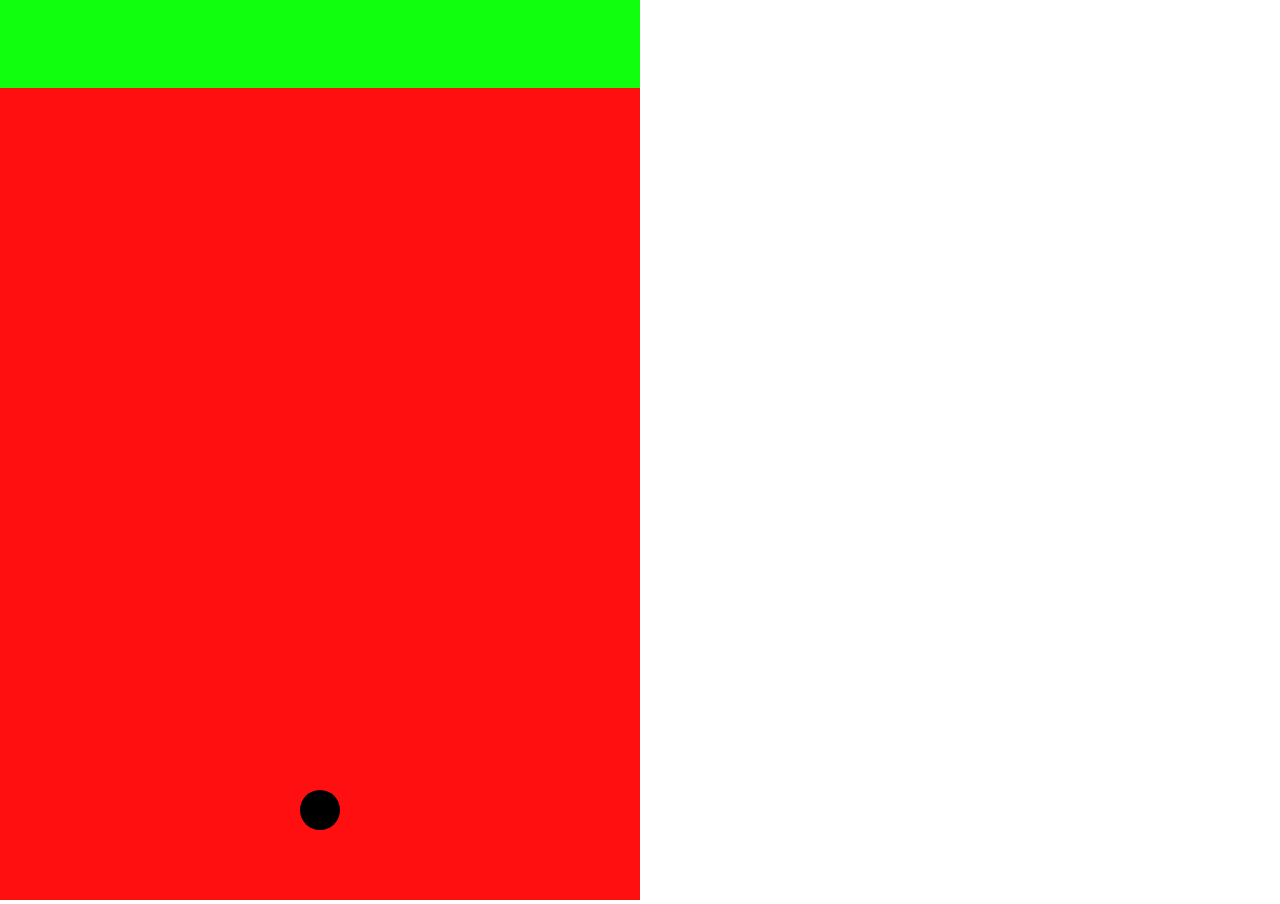
==== index.html @ dbf694de "Adding Controller, Map, Items and Players" ====
<!DOCTYPE html>
<html lang="en">
<head>
  <meta charset="UTF-8">
  <meta name="viewport" content="width=device-width, initial-scale=1.0">
  <meta http-equiv="X-UA-Compatible" content="ie=edge">
  <title>Racerevisiae – Start</title>
  <link rel="stylesheet" href="./css/drawer.css">
</head>
<body>
  <canvas id="canvas">
  </canvas>
</body>
<script defer src="./js/types.js"></script>
<script defer src="./js/drawer.js"></script>
<script defer src="./js/characters.js"></script>
<script defer src="./js/keyCapturer.js"></script>
<script defer src="./js/data.js"></script>
</html>
---- css/drawer.css ----
* {
  margin: 0px;
  padding: 0px;
}

body {
  width: 100vw;
  height: 100vh;
  overflow: hidden;
}
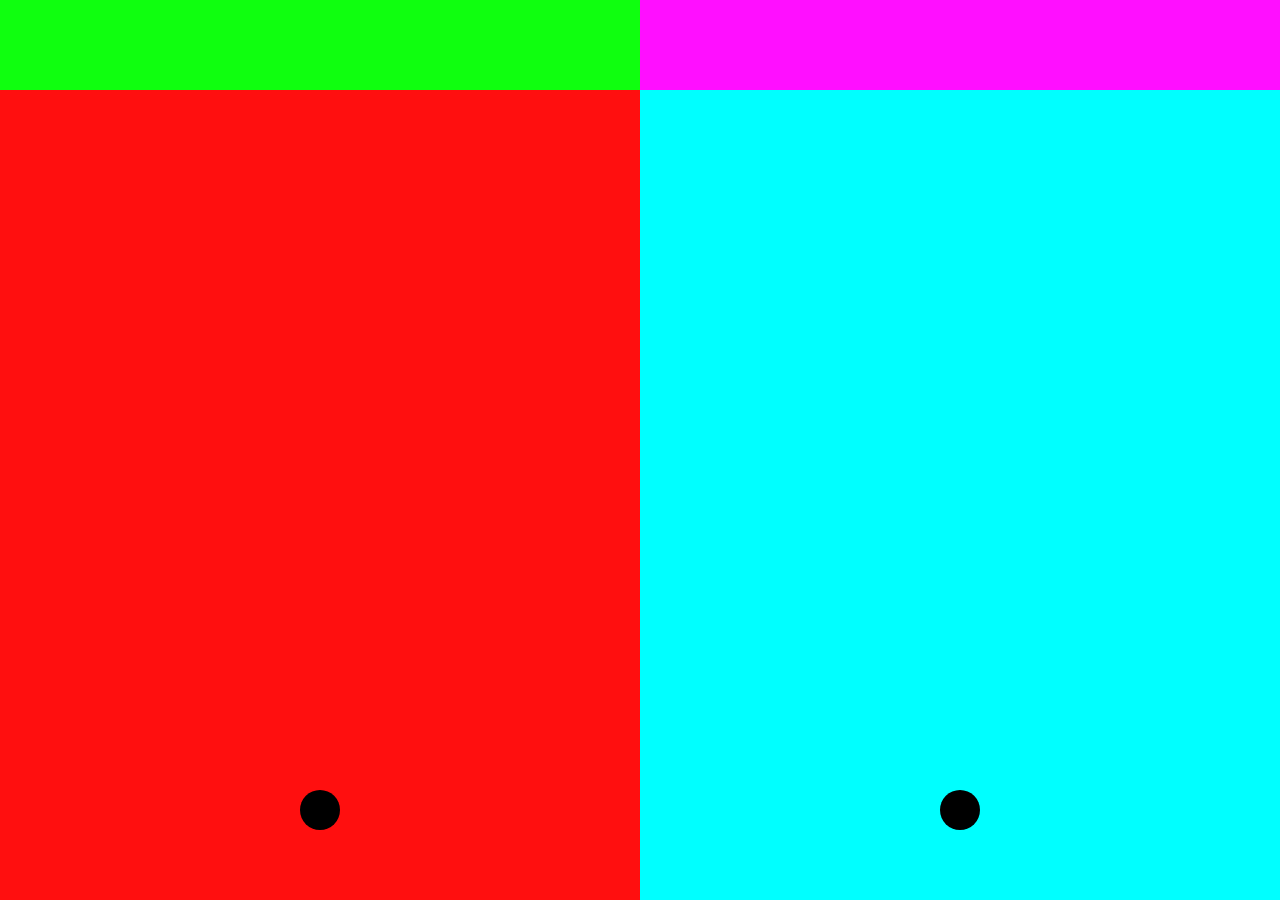
==== commit cac25960: "Adding Items and Collision" ====
--- a/index.html
+++ b/index.html
@@ -11,9 +11,9 @@
   <canvas id="canvas">
   </canvas>
 </body>
+<script defer src="./js/utils.js"></script>
 <script defer src="./js/types.js"></script>
 <script defer src="./js/drawer.js"></script>
-<script defer src="./js/characters.js"></script>
 <script defer src="./js/keyCapturer.js"></script>
 <script defer src="./js/data.js"></script>
 </html>